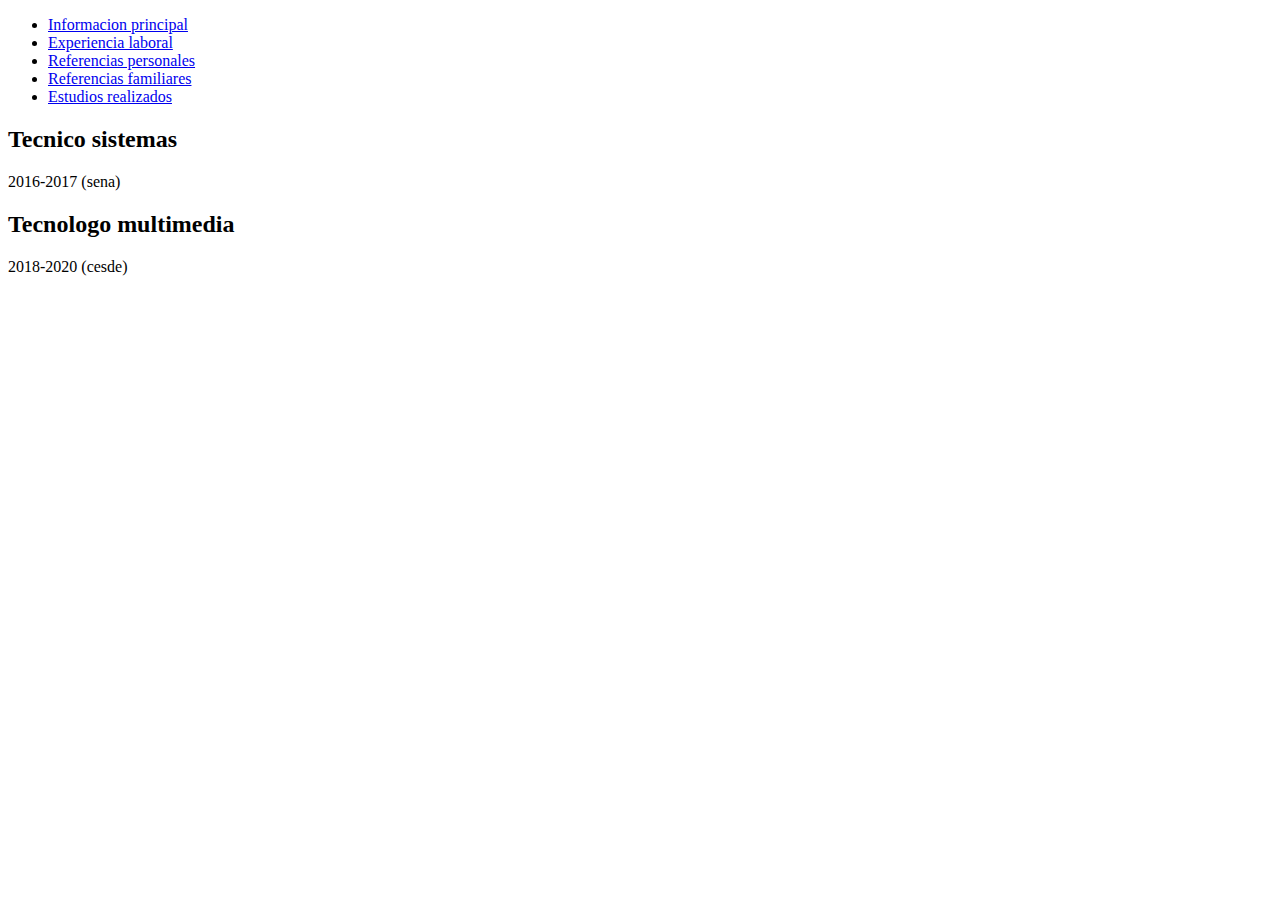
==== estudios.html @ 6e7f5090 "html base" ====
<!DOCTYPE html>
<html lang="en">
<head>
    <meta charset="UTF-8">
    <meta http-equiv="X-UA-Compatible" content="IE=edge">
    <meta name="viewport" content="width=device-width, initial-scale=1.0">
    <title>Estudios</title>
</head>
<body>
    <div id="header">
        <div id="foto"></div>
        <div id="nombre"></div>
        <ul>
            <li><a href="index.html">Informacion principal</a></li>
            <li><a href="experiencia.html">Experiencia laboral</a> </li>
            <li><a href="ref_personal.html">Referencias personales</a> </li>
            <li><a href="ref_familiar.html">Referencias familiares</a> </li>
            <li><a href="estudios.html">Estudios realizados</a> </li>
        </ul>
    </div>
    <div>
        <article>
            <section>
                <h2>Tecnico sistemas</h2>
                <p>2016-2017 (sena)</p>
            </section>
        </article>
        <article>
            <h2>Tecnologo multimedia</h2>
            <p>2018-2020 (cesde)</p>
        </article>
    </div>
</body>

</html>
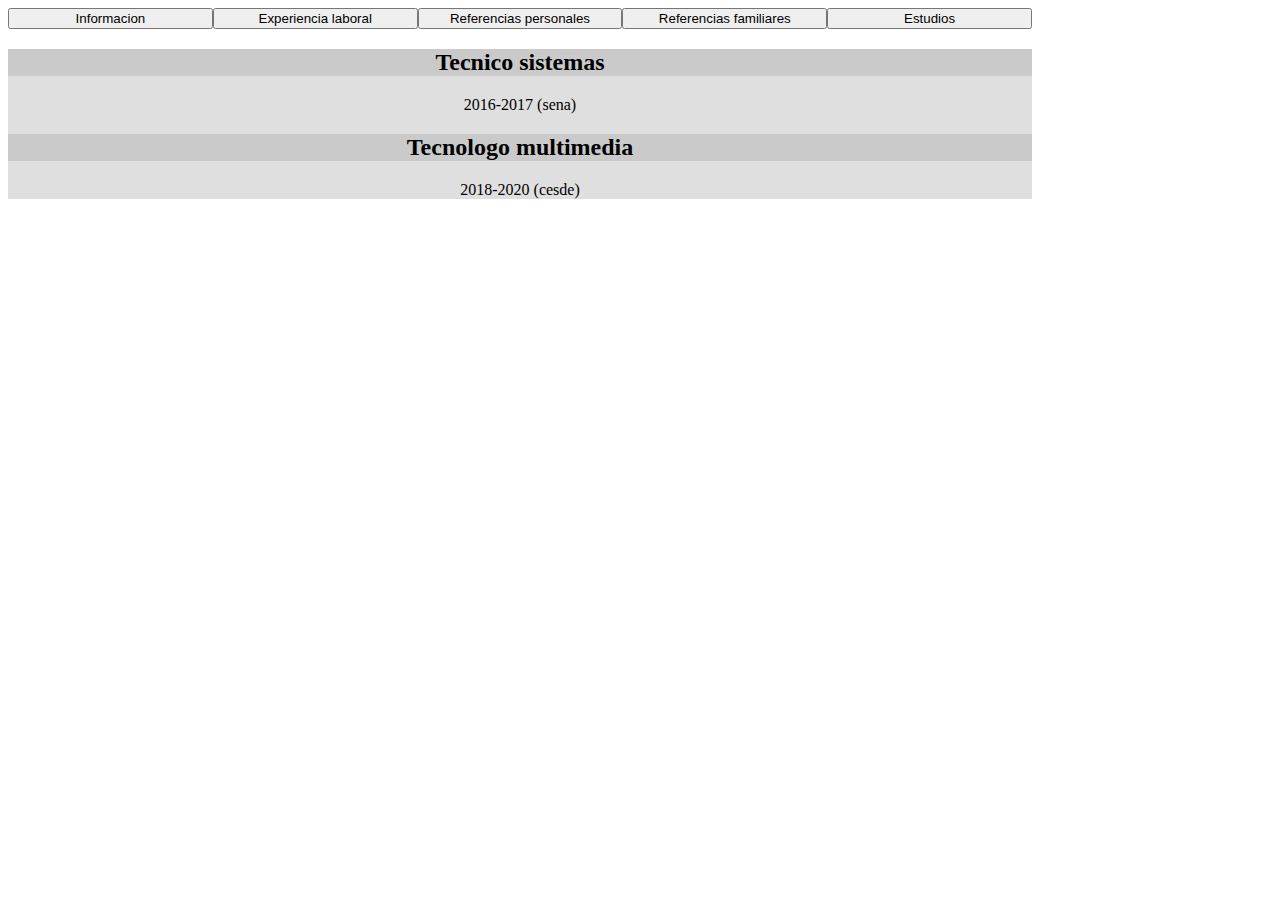
==== commit 655ee956: "css added" ====
--- a/estudios.html
+++ b/estudios.html
@@ -5,28 +5,25 @@
     <meta http-equiv="X-UA-Compatible" content="IE=edge">
     <meta name="viewport" content="width=device-width, initial-scale=1.0">
     <title>Estudios</title>
+    <link rel="stylesheet" href="estilo.css">
 </head>
 <body>
     <div id="header">
-        <div id="foto"></div>
-        <div id="nombre"></div>
-        <ul>
-            <li><a href="index.html">Informacion principal</a></li>
-            <li><a href="experiencia.html">Experiencia laboral</a> </li>
-            <li><a href="ref_personal.html">Referencias personales</a> </li>
-            <li><a href="ref_familiar.html">Referencias familiares</a> </li>
-            <li><a href="estudios.html">Estudios realizados</a> </li>
+        <ul class="indice">
+            <button onclick="window.location.href='index.html'">Informacion</button>
+            <button onclick="window.location.href='experiencia.html'">Experiencia laboral</button>
+            <button onclick="window.location.href='ref_personal.html'">Referencias personales</button>
+            <button onclick="window.location.href='ref_familiar.html'">Referencias familiares</button>
+            <button onclick="window.location.href='estudios.html'">Estudios</button>
         </ul>
     </div>
-    <div>
-        <article>
-            <section>
-                <h2>Tecnico sistemas</h2>
+    <div class="main">
+        <article class="element">
+                <h2 class="titulo">Tecnico sistemas</h2>
                 <p>2016-2017 (sena)</p>
-            </section>
         </article>
-        <article>
-            <h2>Tecnologo multimedia</h2>
+        <article class="element">
+            <h2 class="titulo">Tecnologo multimedia</h2>
             <p>2018-2020 (cesde)</p>
         </article>
     </div>
--- a/estilo.css
+++ b/estilo.css
@@ -0,0 +1,112 @@
+body{
+   width: 1024px; 
+}
+
+
+button{
+    width: 20%;
+    margin: 0 auto;
+
+}
+
+footer{
+    display: flex;
+    justify-content: center;
+    background-color: rgba(165, 148, 140, 0.596);
+}
+
+a{
+    padding-top: 2.2%;
+}
+
+p{
+    padding-left: 8%;
+    padding-right: 8%;
+}
+
+
+#foto{
+    width: 100%;
+    height: 100%;
+}
+
+.usuario{
+    height: 15vh;
+    display: flex;
+    justify-content: center;
+    background-color: rgba(165, 148, 140, 0.596);
+}
+
+.indice{
+    width: 1024px;
+    height: 20%;
+    margin: 0 auto;
+    padding-left: 0px;
+    display: flex;
+    justify-content: center; 
+ }
+
+#foto{
+    height: 100%;
+    width: 15%;
+    background-color: aqua;
+}
+
+#nombre{
+    height: 100%;
+    width: 85%;
+    text-align: center;
+    padding-right: 120px;
+    background-color: rgba(0, 0, 0, 0.178);
+}
+
+.main{
+    background-color: rgba(70, 70, 70, 0.171);
+}
+
+.elementos{
+    width: 100%;
+    display: flex;
+    justify-content: center;
+    margin: 0 auto;
+    padding: 0;
+}
+
+#contacto{
+    width: 20%;
+    display: flex;
+    justify-content: center;
+}
+
+#perfil{
+    width: 80%;
+    justify-content: center;
+    padding-left: 20px;
+    padding-right: 10px;
+}
+
+.titulo{
+    text-align: center;
+}
+
+.dir{
+    vertical-align: middle;
+    margin: 0 auto;
+    text-align: left;
+    display: inline-block;
+    align-items: center;
+    
+}
+
+.element{
+    justify-content: center;
+    text-align: center;
+}
+
+.titulo{
+    justify-content: center;
+    background-color: rgb(202, 202, 202);
+}
+
+
+
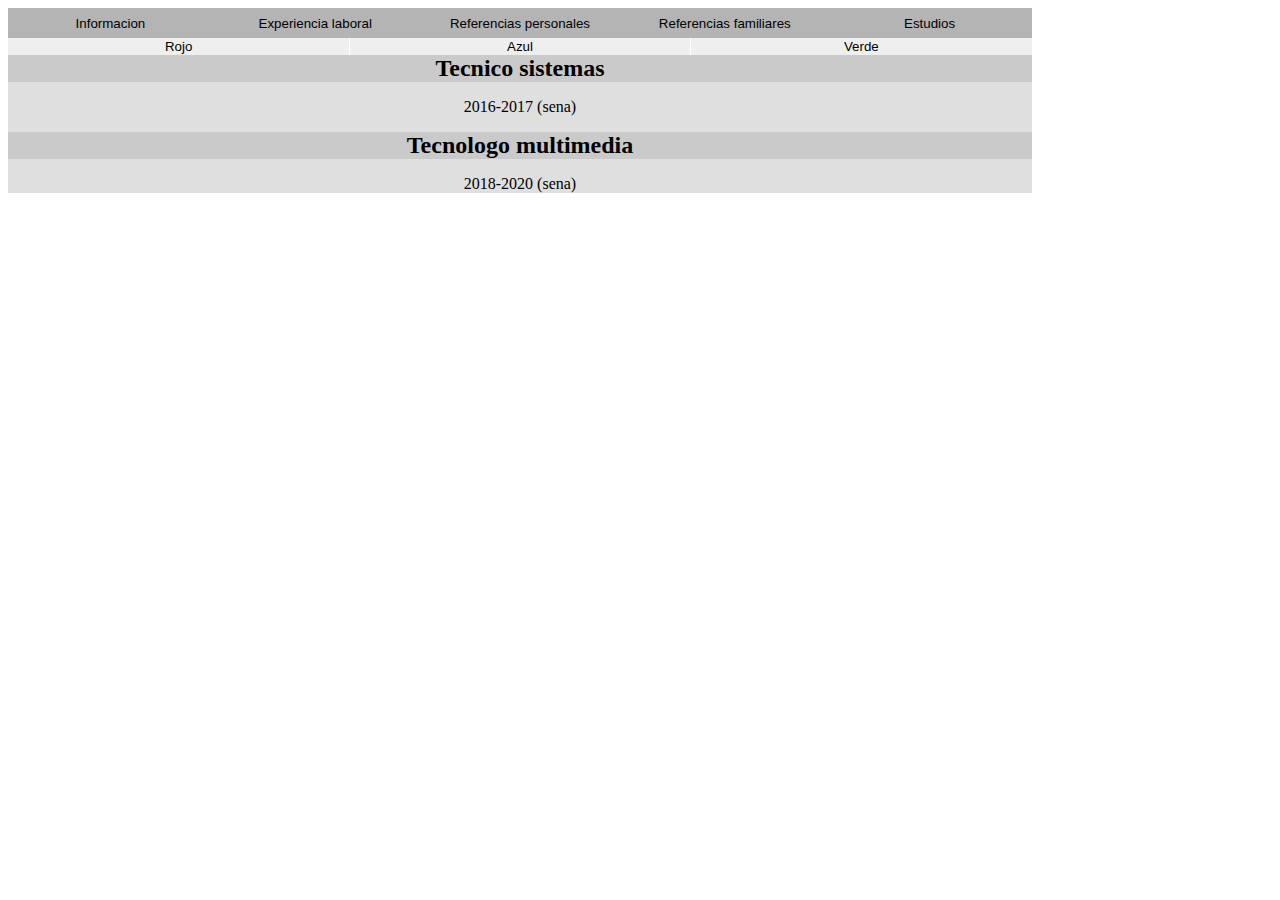
==== commit f3678a4f: "javascript added" ====
--- a/estudios.html
+++ b/estudios.html
@@ -10,23 +10,33 @@
 <body>
     <div id="header">
         <ul class="indice">
-            <button onclick="window.location.href='index.html'">Informacion</button>
-            <button onclick="window.location.href='experiencia.html'">Experiencia laboral</button>
-            <button onclick="window.location.href='ref_personal.html'">Referencias personales</button>
-            <button onclick="window.location.href='ref_familiar.html'">Referencias familiares</button>
-            <button onclick="window.location.href='estudios.html'">Estudios</button>
+            <button class="btnindice" onclick="window.location.href='index.html'">Informacion</button>
+            <button class="btnindice" onclick="window.location.href='experiencia.html'">Experiencia laboral</button>
+            <button class="btnindice" onclick="window.location.href='ref_personal.html'">Referencias personales</button>
+            <button class="btnindice" onclick="window.location.href='ref_familiar.html'">Referencias familiares</button>
+            <button class="btnindice" onclick="window.location.href='estudios.html'">Estudios</button>
         </ul>
     </div>
-    <div class="main">
+    <div class="colores">
+        <button class="btnred" id="rojo">Rojo</button>
+        <button class="btnblue" id="azul">Azul</button>
+        <button class="btngreen" id="verde">Verde</button>
+    </div>
+    <div class="main" id="main">
         <article class="element">
                 <h2 class="titulo">Tecnico sistemas</h2>
+            <div class="acordeon activado">
                 <p>2016-2017 (sena)</p>
+            </div>
         </article>
         <article class="element">
-            <h2 class="titulo">Tecnologo multimedia</h2>
-            <p>2018-2020 (cesde)</p>
+                <h2 class="titulo">Tecnologo multimedia</h2>
+            <div class="acordeon activado">
+                    <p>2018-2020 (sena)</p>
+            </div>
         </article>
     </div>
+    <script src="main.js"></script>
 </body>
 
 </html>--- a/estilo.css
+++ b/estilo.css
@@ -4,7 +4,6 @@
 
 
 button{
-    width: 20%;
     margin: 0 auto;
 
 }
@@ -19,11 +18,9 @@
     padding-top: 2.2%;
 }
 
-p{
-    padding-left: 8%;
-    padding-right: 8%;
+h2{
+    margin: 0 auto;
 }
-
 
 #foto{
     width: 100%;
@@ -99,6 +96,7 @@
 }
 
 .element{
+    display: block;
     justify-content: center;
     text-align: center;
 }
@@ -108,5 +106,70 @@
     background-color: rgb(202, 202, 202);
 }
 
+.titulo:hover{
+    background-color: aqua;
+}
 
+.boton {
+    background-color: aqua;
+}
 
+.colores{
+    display: flex;
+    justify-content: center;
+}
+
+.btnindice{
+    width: 20%;
+    background-color: rgba(77, 77, 77, 0.425);
+    border: hidden;
+    height: 30px;
+
+}
+
+.btnindice:hover{
+    background-color: rgba(81, 109, 114, 0.425);
+}
+
+.btnred{
+    width: 33.3%;
+    border: none;
+}
+
+.btnblue{
+    width: 33.3%;
+    border: none;
+}
+
+.btngreen{
+    width: 33.3%;
+    border: none;
+}
+
+.btnred:hover{
+    background-color: rgb(255, 8, 0);
+}
+.btnblue:hover{
+    background-color: rgb(0, 153, 255);
+}
+.btngreen:hover{
+    background-color: rgb(43, 255, 0);
+}
+
+.l{
+    background-color: rgb(175, 78, 71);
+}
+
+.acordeon{
+    height: 100%;
+    display: flex;
+    justify-content: center;
+}
+
+.desactivado {
+    display: none;
+}
+
+.activado{
+    display: initial;
+}